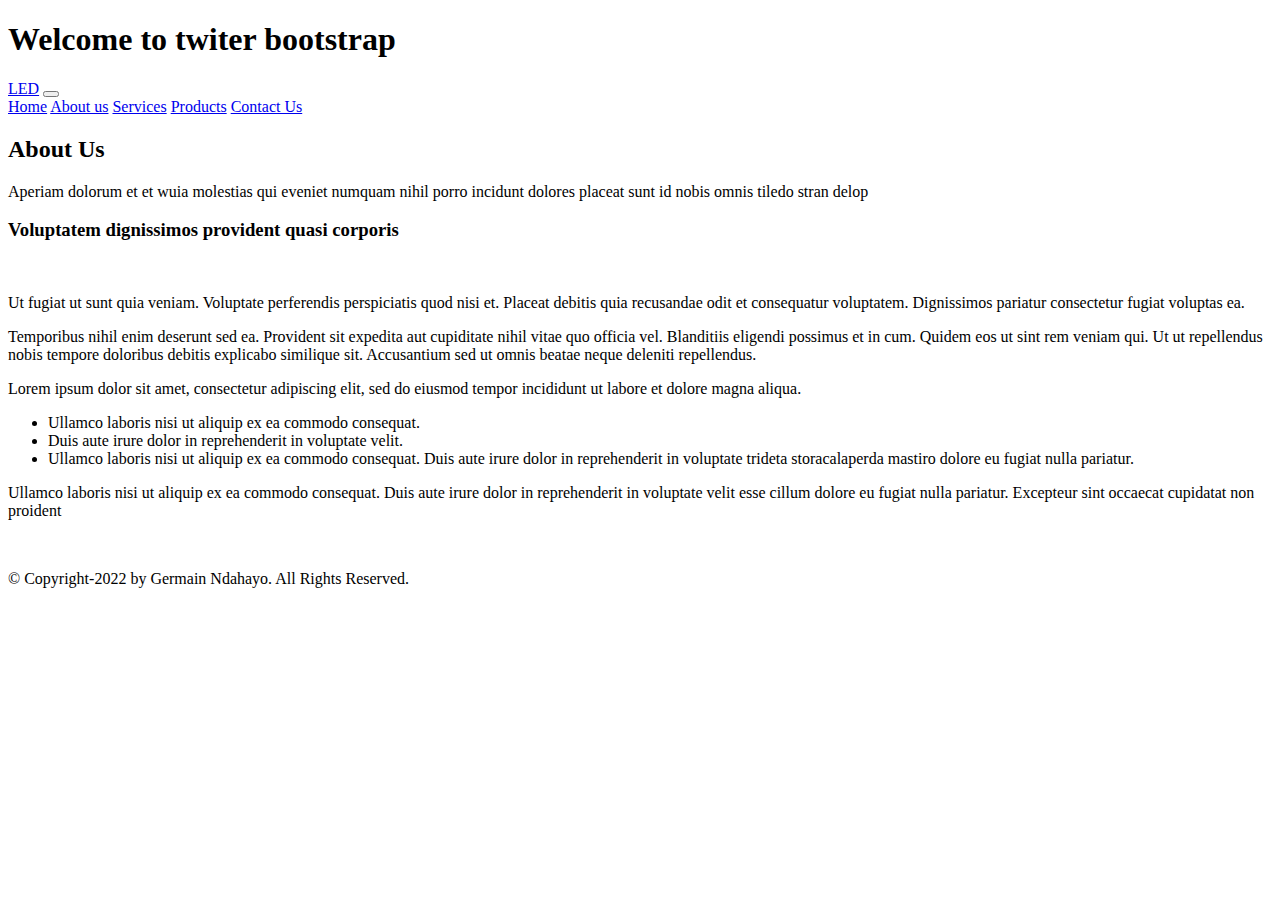
==== about.html @ 8aec964e "Add files via upload" ====
<!DOCTYPE html>
<html lang="en">
<head>
    <link rel="stylesheet" href="css/bootstrap.min.css">
    <link rel="stylesheet" href="css/">
    <meta charset="UTF-8">
    <meta http-equiv="X-UA-Compatible" content="IE=edge">
    <meta name="viewport" content="width=device-width, initial-scale=1.0">
    <title>Document</title>
</head>
<body>
  <header class="text-center bg-primary text-light py-1">
    <h1 class="p-3">Welcome to twiter bootstrap</h1>
  </header>
  <nav class="navbar navbar-expand-lg  bg-dark navbar-dark">


    <div class="container-fluid px-5">
    
        <a href="#" class="navbar-brand text-white">LED</a>
        <button type="button" class="navbar-toggler" 
        data-bs-toggle="collapse"
         data-bs-target="#navbarCollapse">
            <span class=" navbar-toggler-icon"></span>
        </button>
        <div class="collapse  navbar-collapse" id="navbarCollapse">
            <div class="navbar-nav">
                
            </div>
            <div class="navbar-nav ms-auto px-5">
                <a href="germaindex.html" class="nav-item nav-link active text-secondary">Home</a>
                <a href="about.html" class="nav-item nav-link text-secondary">About us</a>
                <a href="services.html" class="nav-item nav-link text-secondary">Services</a>
                <a href="products.html" class="nav-item nav-link text-secondary" >Products</a>
                <a href="Contact.html" class="nav-item nav-link text-secondary" >Contact Us</a>
            </div>
        </div>
    </div>
</div>
</nav>
            <section id="about" class="about">
                <div class="container" data-aos="fade-up">
          
                  <div class="section-header">
                    <h2>About Us</h2>
                    <p>Aperiam dolorum et et wuia molestias qui eveniet numquam nihil porro incidunt dolores placeat sunt id nobis omnis tiledo stran delop</p>
                  </div>
          
                  <div class="row gy-4">
                    <div class="col-lg-6">
                      <h3>Voluptatem dignissimos provident quasi corporis</h3>
                      <img src="img/about.jpg" class="img-fluid rounded-4 mb-4" alt="">
                      <p>Ut fugiat ut sunt quia veniam. Voluptate perferendis perspiciatis quod nisi et. Placeat debitis quia recusandae odit et consequatur voluptatem. Dignissimos pariatur consectetur fugiat voluptas ea.</p>
                      <p>Temporibus nihil enim deserunt sed ea. Provident sit expedita aut cupiditate nihil vitae quo officia vel. Blanditiis eligendi possimus et in cum. Quidem eos ut sint rem veniam qui. Ut ut repellendus nobis tempore doloribus debitis explicabo similique sit. Accusantium sed ut omnis beatae neque deleniti repellendus.</p>
                    </div>
                    <div class="col-lg-6">
                      <div class="content ps-0 ps-lg-5">
                        <p class="fst-italic">
                          Lorem ipsum dolor sit amet, consectetur adipiscing elit, sed do eiusmod tempor incididunt ut labore et dolore
                          magna aliqua.
                        </p>
                        <ul>
                          <li><i class="bi bi-check-circle-fill"></i> Ullamco laboris nisi ut aliquip ex ea commodo consequat.</li>
                          <li><i class="bi bi-check-circle-fill"></i> Duis aute irure dolor in reprehenderit in voluptate velit.</li>
                          <li><i class="bi bi-check-circle-fill"></i> Ullamco laboris nisi ut aliquip ex ea commodo consequat. Duis aute irure dolor in reprehenderit in voluptate trideta storacalaperda mastiro dolore eu fugiat nulla pariatur.</li>
                        </ul>
                        <p>
                          Ullamco laboris nisi ut aliquip ex ea commodo consequat. Duis aute irure dolor in reprehenderit in voluptate
                          velit esse cillum dolore eu fugiat nulla pariatur. Excepteur sint occaecat cupidatat non proident
                        </p>
          
                        <div class="position-relative mt-4">
                          <img src="/img/about-2.jpg" class="img-fluid rounded-4" alt="">
                        </div>
                      </div>
                    </div>
                  </div>
          
                </div>
              </section>
        </div>
    </div>
    
    <footer class="text-center  bg-dark text-light py-5">
      <p>&copy Copyright-2022</a> by Germain Ndahayo. All Rights Reserved.</p>
    </footer>
</body>
</html>
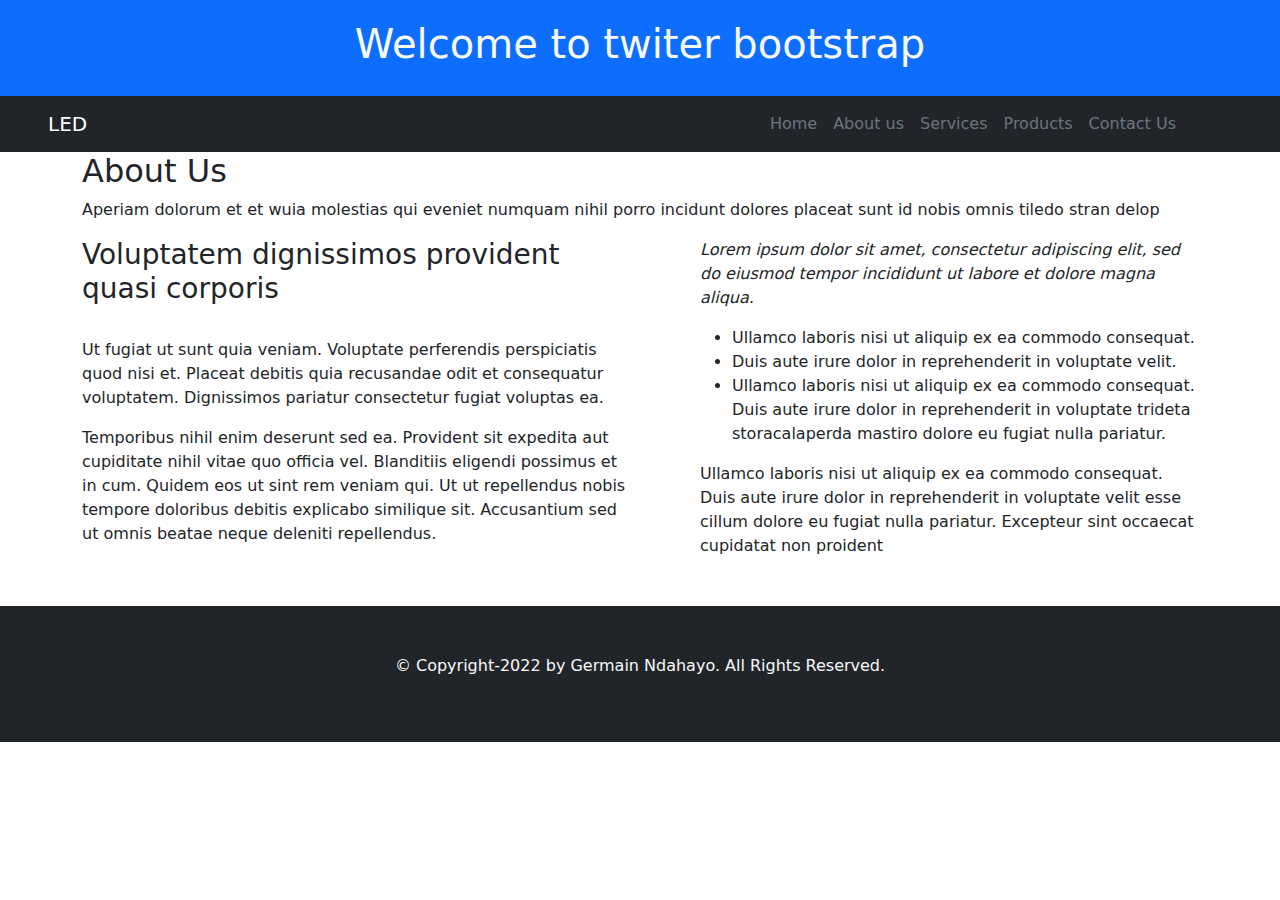
==== commit abec9fc3: "Add files via upload" ====
--- a/about.html
+++ b/about.html
@@ -28,7 +28,7 @@
                 
             </div>
             <div class="navbar-nav ms-auto px-5">
-                <a href="germaindex.html" class="nav-item nav-link active text-secondary">Home</a>
+                <a href="index.html" class="nav-item nav-link active text-secondary">Home</a>
                 <a href="about.html" class="nav-item nav-link text-secondary">About us</a>
                 <a href="services.html" class="nav-item nav-link text-secondary">Services</a>
                 <a href="products.html" class="nav-item nav-link text-secondary" >Products</a>
